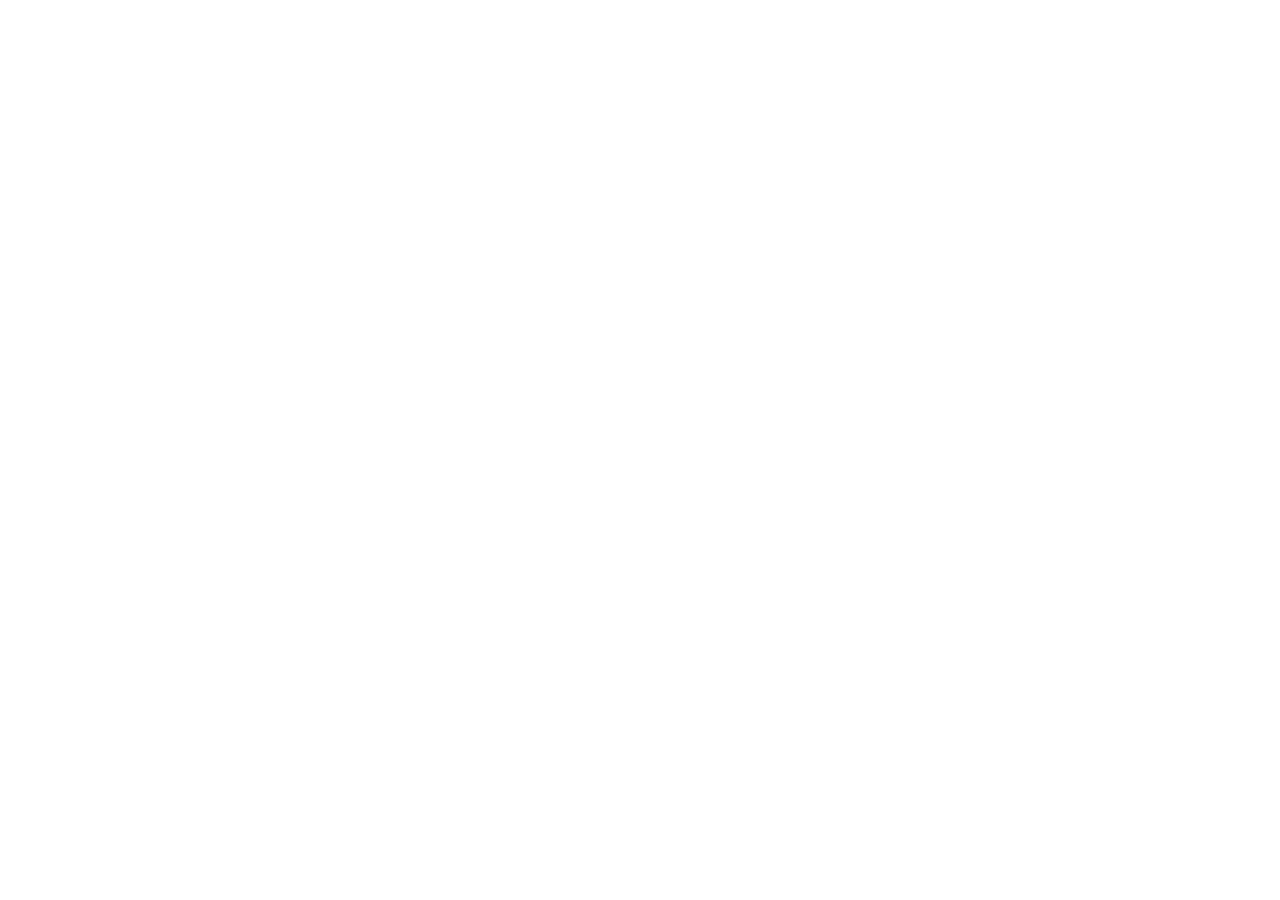
==== index.html @ 0aba58a0 "hi" ====
<!DOCTYPE html>
<html lang="en">
  <head>
    <meta charset="UTF-8">
    <meta name="viewport" content="width=device-width, initial-scale=1.0">
    <meta http-equiv="X-UA-Compatible" content="ie=edge">
    <title>GetSomeDatas</title>
    <link rel="stylesheet" href="style.css">
  </head>
  <body>
    <script src="index.js"></script>
  </body>
</html>
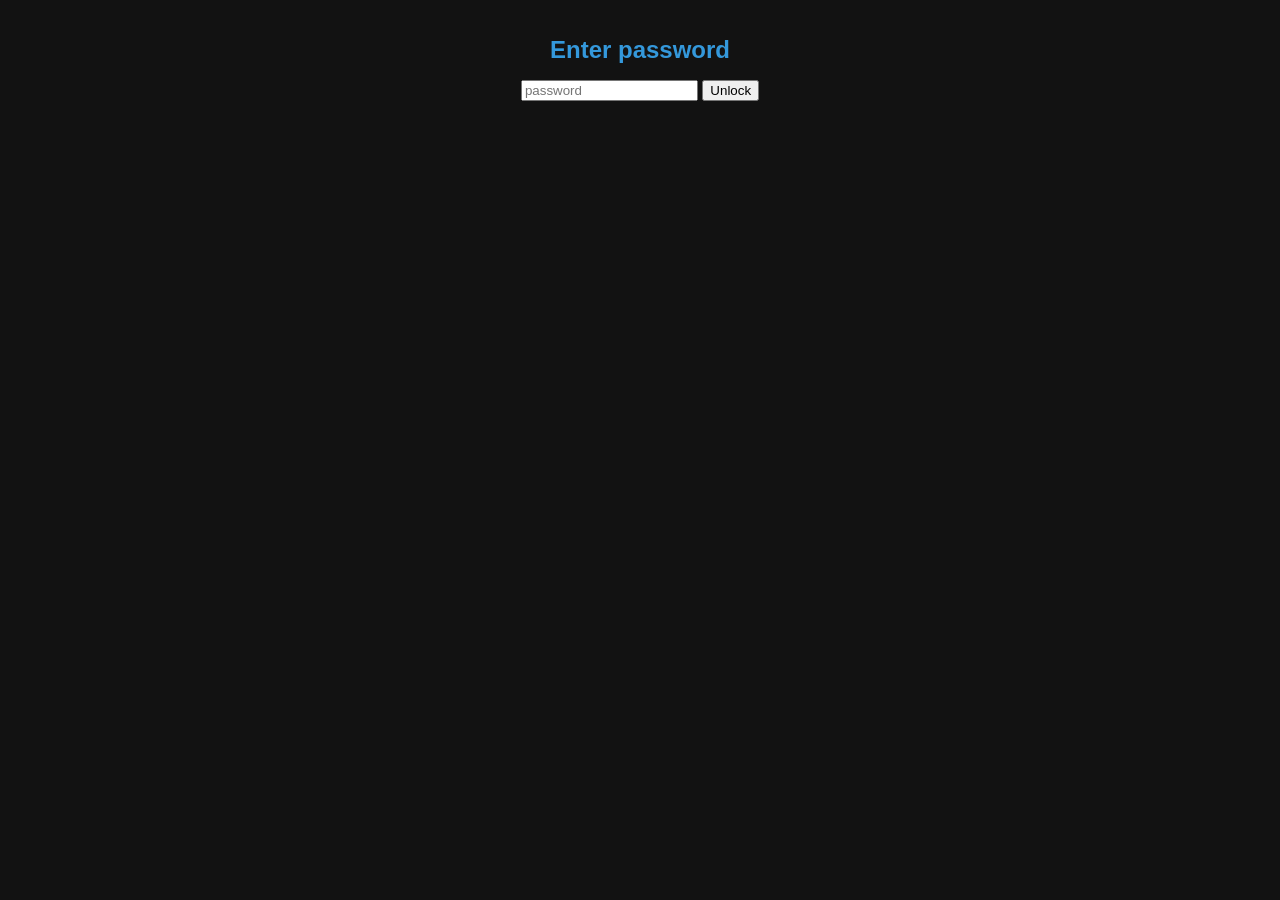
==== commit 14b53e04: "Added the boilerplate for the sites. Yeah 	new file:   darksite/darksite.css 	new file:   darksite/d" ====
--- a/index.html
+++ b/index.html
@@ -1,13 +1,29 @@
-<!DOCTYPE html>
-<html lang="en">
-  <head>
-    <meta charset="UTF-8">
-    <meta name="viewport" content="width=device-width, initial-scale=1.0">
-    <meta http-equiv="X-UA-Compatible" content="ie=edge">
-    <title>GetSomeDatas</title>
-    <link rel="stylesheet" href="style.css">
-  </head>
-  <body>
-    <script src="index.js"></script>
-  </body>
+<!doctype html>
+<html>
+<head><meta charset="utf-8"><meta name="viewport" content="width=device-width">
+<link rel="stylesheet" href="index.css">
+</head>
+<body>
+<h1 style="text-align: center;">Enter password</h1>
+<div style="text-align: center;">
+  <input id="pw" type="password" placeholder="password">
+  <button id="ok">Unlock</button>
+</div>   
+
+  <script>
+  // change: this is client-side only; password is still discoverable.
+  (function(){
+    const CORRECT = "password123456789";
+    document.getElementById('ok').addEventListener('click',()=>{
+      const v = document.getElementById('pw').value || "";
+      if (v.trim() === CORRECT) {
+        sessionStorage.setItem('unlocked','1');
+        location.href = 'realpage/realpage.html';
+      } else {
+        alert('Wrong password');
+      }
+    });
+  })();
+  </script>
+</body>
 </html>
--- a/index.css
+++ b/index.css
@@ -0,0 +1,63 @@
+body {
+    font-family: Arial, sans-serif;
+    background-color: #121212;
+    color: #ffffff;
+    margin: 0px auto;
+    padding: 20px;
+    width: 750px;
+    max-width: 100%;
+}
+
+/* Header */
+h1 {
+    color: #3498db;
+    text-align: center;
+    font-size: 1.5rem; /* Ensure header font size is larger */
+}
+
+/* Links */
+a {
+    color: #3498db;
+    text-decoration: none;
+    font-weight: bold;
+    font-size: 1rem; 
+}
+
+a:hover {
+    color: #e74c3c;
+    text-decoration: underline;
+    font-size: 1.1rem;
+}
+
+/* Preformatted text (for directory listing) */
+pre {
+    background-color: #1e1e1e;
+    padding: 15px;
+    border-radius: 5px;
+    max-width: fit-content;
+    margin: 0 auto;
+    font-size: 1.2em;
+    text-align: left;
+}
+
+/* Horizontal Rule */
+hr {
+    border: 1px solid #444;
+}
+
+#odu img {
+    margin: 1rem auto;
+    width: 300px;
+}
+
+#odu {
+    width: 100%;
+    display: flex;
+    justify-content: center;
+}
+
+footer {
+    text-align: center;
+    margin-top: 20px;
+    color: #888;
+}
